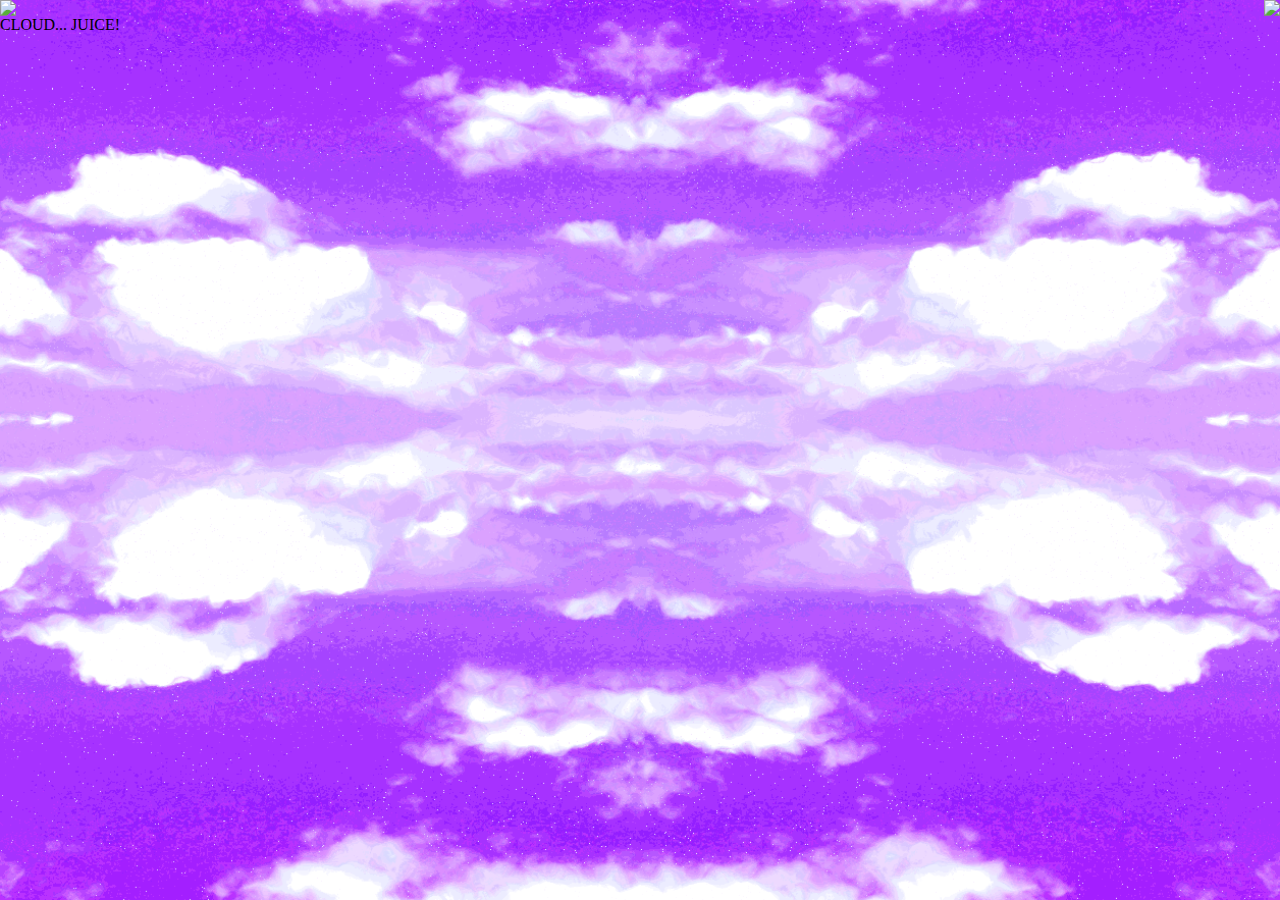
==== src/index.html @ c000d434 "major overhaul" ====
<!DOCTYPE html>
<html>

<head>
    <meta charset="utf-8">
    <meta name="viewport" content="width=device-width">
    <title>☁ ᴄʟᴏᴜᴅ... ᴊᴜɪᴄᴇ! ☁</title>
    <link href="css/style.css" rel="stylesheet" type="text/css" />
    <link rel="icon" type="image/x-icon" href="favicon.ico">
    <link rel="stylesheet" href="https://unpkg.com/xp.css" />
    <!-- https://github.com/botoxparty/XP.css -->
    <!-- three js -->
    <script src="https://cdnjs.cloudflare.com/ajax/libs/three.js/r121/three.min.js"></script>
    <!-- jquery pls -->
    <script src="https://ajax.googleapis.com/ajax/libs/jquery/3.5.1/jquery.min.js"></script>
</head>

<body>
    <!-- <div class="dumbass-overlay">

    </div> -->
    <div class="cloudtitle">
        <p>
            CLOUD... JUICE!
        </p>
    </div>
    <div class="checker-container">
        <div class="left">
            <img src="https://media.discordapp.net/attachments/903124578241499156/1066885296626618389/decorleft.gif?width=85&height=680">
        </div>
        <div class="right">
            <img src="https://media.discordapp.net/attachments/903124578241499156/1066885296249118781/decorright.gif?width=85&height=680">
        </div>
    </div>
</body>
<!-- threejs script farts -->
<script src="scripts/script.js" type="module"></script>

</html>
---- src/css/style.css ----
:root{--balls: 2 }body{overflow:hidden;margin:0;padding:0;background:url("../images/backgrounds/background.png") repeat center center fixed;background-size:cover;background-position:0 420px;z-index:0}.header{text-align:center}.checker-container{position:absolute;top:0;left:0;width:100%;bottom:0;z-index:1;display:flex;justify-content:space-between}.checker-container .left{display:flex;align-items:center}.checker-container .left img{width:auto;height:100%}.checker-container .right{display:flex;align-items:center;justify-content:right}.checker-container .right img{width:auto;height:100%}
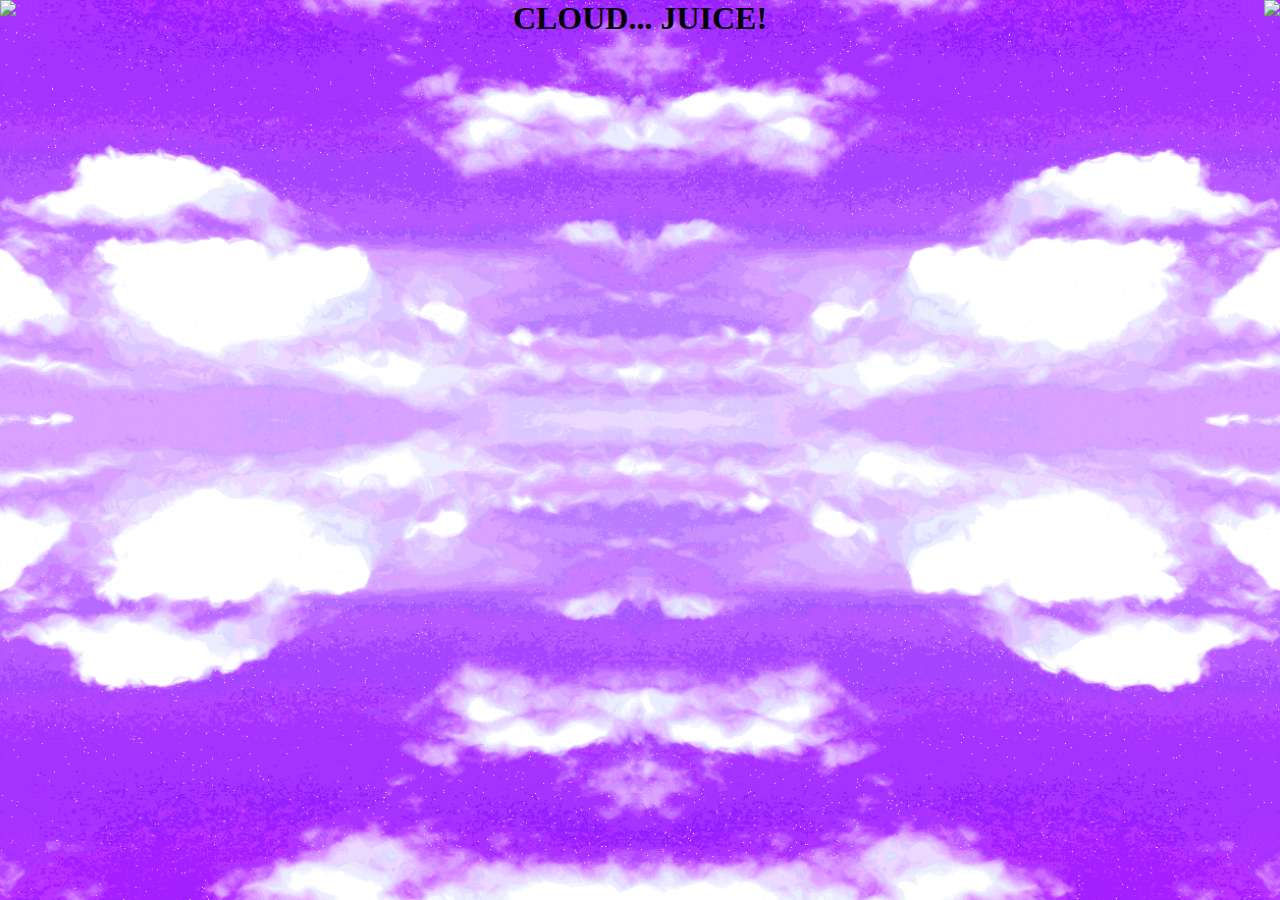
==== commit a26b8609: "fixes" ====
--- a/src/index.html
+++ b/src/index.html
@@ -19,11 +19,6 @@
     <!-- <div class="dumbass-overlay">
 
     </div> -->
-    <div class="cloudtitle">
-        <p>
-            CLOUD... JUICE!
-        </p>
-    </div>
     <div class="checker-container">
         <div class="left">
             <img src="https://media.discordapp.net/attachments/903124578241499156/1066885296626618389/decorleft.gif?width=85&height=680">
@@ -32,6 +27,11 @@
             <img src="https://media.discordapp.net/attachments/903124578241499156/1066885296249118781/decorright.gif?width=85&height=680">
         </div>
     </div>
+    <div class="cloudtitle">
+        <h1>
+            CLOUD... JUICE!
+        </h1>
+    </div>
 </body>
 <!-- threejs script farts -->
 <script src="scripts/script.js" type="module"></script>
--- a/src/css/style.css
+++ b/src/css/style.css
@@ -1 +1 @@
-:root{--balls: 2 }body{overflow:hidden;margin:0;padding:0;background:url("../images/backgrounds/background.png") repeat center center fixed;background-size:cover;background-position:0 420px;z-index:0}.header{text-align:center}.checker-container{position:absolute;top:0;left:0;width:100%;bottom:0;z-index:1;display:flex;justify-content:space-between}.checker-container .left{display:flex;align-items:center}.checker-container .left img{width:auto;height:100%}.checker-container .right{display:flex;align-items:center;justify-content:right}.checker-container .right img{width:auto;height:100%}+:root{--balls: 2 }body{overflow:hidden;margin:0;padding:0;background:url("../images/backgrounds/background.png") repeat center center fixed;background-size:cover;background-position:0 420px;z-index:0}.header{text-align:center}.cloudtitle{text-align:center;z-index:6}.cloudtitle h1{margin:0}.checker-container{position:absolute;top:0;left:0;width:100%;height:100%;bottom:0;z-index:1;display:flex;justify-content:space-between}.checker-container .left{display:flex;align-items:center}.checker-container .left img{width:auto;height:100%}.checker-container .right{display:flex;align-items:center;justify-content:right}.checker-container .right img{width:auto;height:100%}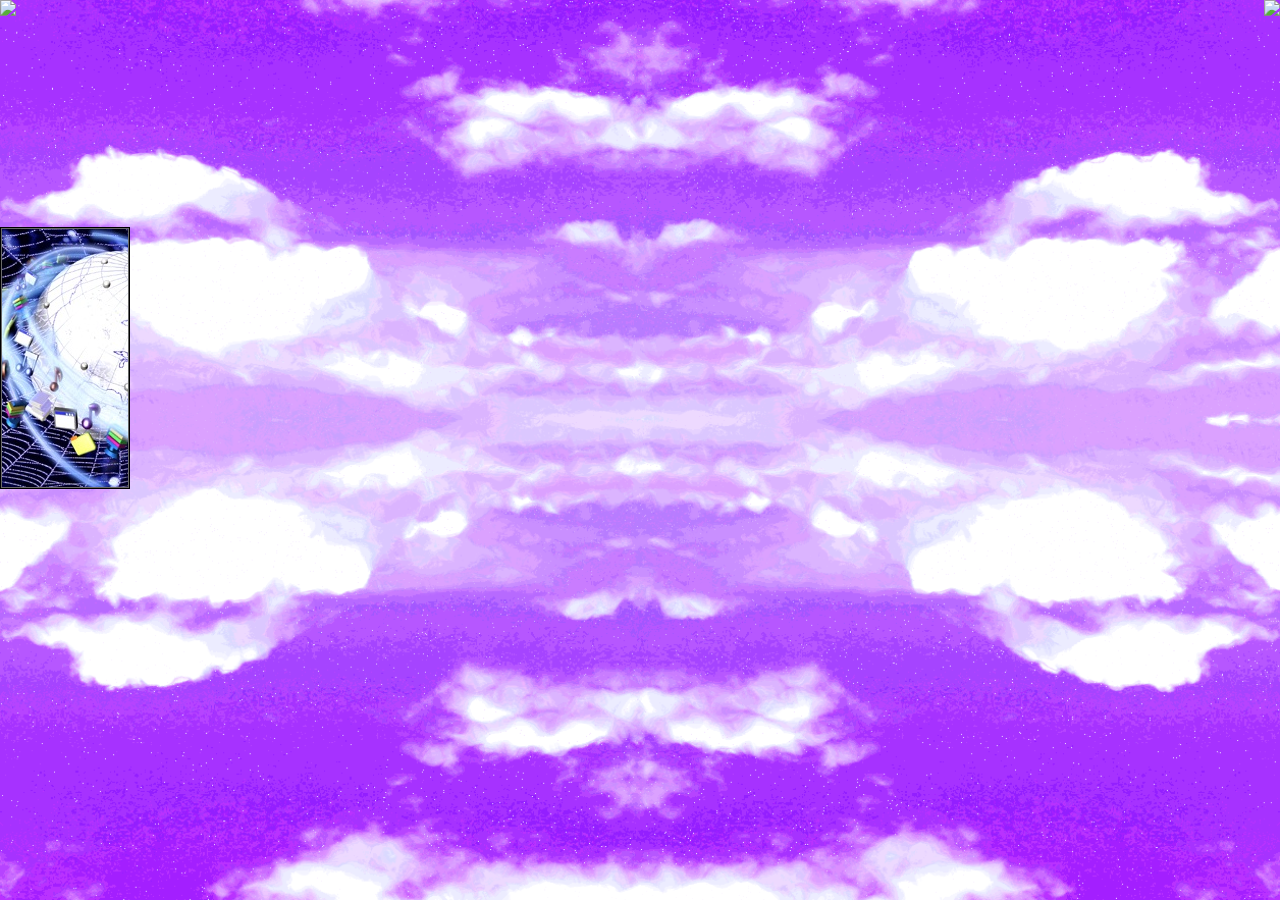
==== commit 5552d976: "changes" ====
--- a/src/index.html
+++ b/src/index.html
@@ -19,6 +19,13 @@
     <!-- <div class="dumbass-overlay">
 
     </div> -->
+
+    <div class="musicbutton">
+        <a href="catalog.html">
+            <input type="image" name="musicbutton" src="images/shit.png" border="1" alt="music" >  
+        </a>
+       </div>
+
     <div class="checker-container">
         <div class="left">
             <img src="https://media.discordapp.net/attachments/903124578241499156/1066885296626618389/decorleft.gif?width=85&height=680">
@@ -26,11 +33,12 @@
         <div class="right">
             <img src="https://media.discordapp.net/attachments/903124578241499156/1066885296249118781/decorright.gif?width=85&height=680">
         </div>
-    </div>
+  
+   <!-- </div>
     <div class="cloudtitle">
         <h1>
             CLOUD... JUICE!
-        </h1>
+        </h1>-->
     </div>
 </body>
 <!-- threejs script farts -->
--- a/src/css/style.css
+++ b/src/css/style.css
@@ -1 +1 @@
-:root{--balls: 2 }body{overflow:hidden;margin:0;padding:0;background:url("../images/backgrounds/background.png") repeat center center fixed;background-size:cover;background-position:0 420px;z-index:0}.header{text-align:center}.cloudtitle{text-align:center;z-index:6}.cloudtitle h1{margin:0}.checker-container{position:absolute;top:0;left:0;width:100%;height:100%;bottom:0;z-index:1;display:flex;justify-content:space-between}.checker-container .left{display:flex;align-items:center}.checker-container .left img{width:auto;height:100%}.checker-container .right{display:flex;align-items:center;justify-content:right}.checker-container .right img{width:auto;height:100%}+:root{--balls: 2 }body{overflow:hidden;margin:0;padding:0;background:url("../images/backgrounds/background.png") repeat center center fixed;background-size:cover;background-position:0 420px;z-index:0}.header{text-align:center}.checker-container{position:absolute;top:0;left:0;width:100%;height:100%;bottom:0;z-index:1;display:flex;justify-content:space-between}.checker-container .left{display:flex;align-items:center}.checker-container .left img{width:auto;height:100%}.checker-container .right{display:flex;align-items:center;justify-content:right}.checker-container .right img{width:auto;height:100%}.musicbutton{display:flex;align-items:center;position:absolute;top:0;left:0;width:75%;height:80%;bottom:0;z-index:6}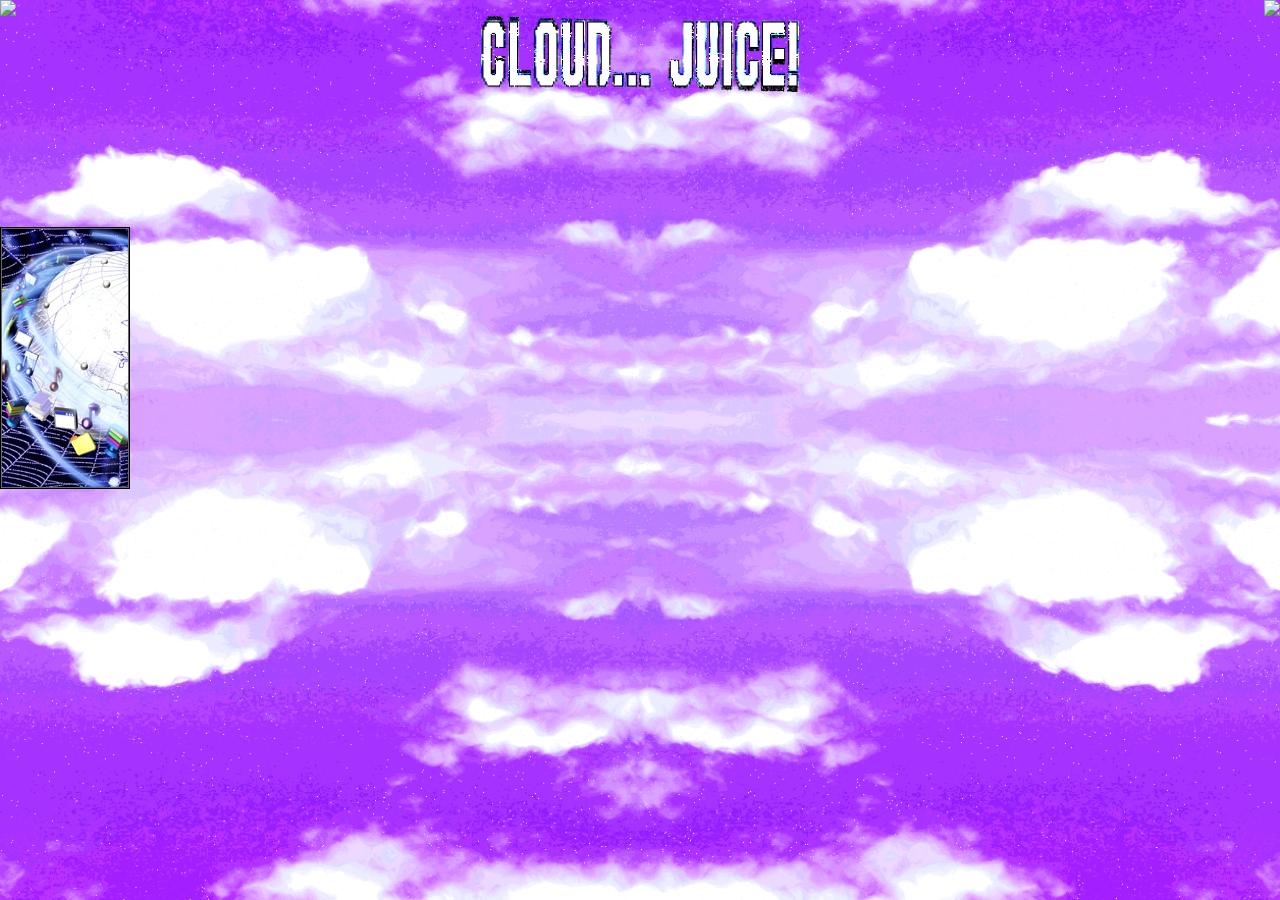
==== commit 5024452a: "updates" ====
--- a/src/index.html
+++ b/src/index.html
@@ -1,4 +1,4 @@
-<!DOCTYPE html>
+    <!DOCTYPE html>
 <html>
 
 <head>
@@ -19,12 +19,17 @@
     <!-- <div class="dumbass-overlay">
 
     </div> -->
+    <!-- <img src="images/xavier renegade angel_thumb.jpg" alt="xavier renegade angel" class="xavier"> -->
 
     <div class="musicbutton">
         <a href="catalog.html">
             <input type="image" name="musicbutton" src="images/shit.png" border="1" alt="music" >  
         </a>
        </div>
+
+    <div class="clLOGO">
+        <img src='images/cloudjuicelogo.png'>
+    </div>
 
     <div class="checker-container">
         <div class="left">
@@ -40,6 +45,17 @@
             CLOUD... JUICE!
         </h1>-->
     </div>
+
+    <!-- <div class="window" style="margin: 32px; width: 250px">
+        <div class="title-bar">
+            <div class="title-bar-text">
+                My First Program
+            </div>
+        </div>
+        <div class="window-body">
+            <p>Hello, world!</p>
+        </div>
+    </div> -->
 </body>
 <!-- threejs script farts -->
 <script src="scripts/script.js" type="module"></script>
--- a/src/css/style.css
+++ b/src/css/style.css
@@ -1 +1 @@
-:root{--balls: 2 }body{overflow:hidden;margin:0;padding:0;background:url("../images/backgrounds/background.png") repeat center center fixed;background-size:cover;background-position:0 420px;z-index:0}.header{text-align:center}.checker-container{position:absolute;top:0;left:0;width:100%;height:100%;bottom:0;z-index:1;display:flex;justify-content:space-between}.checker-container .left{display:flex;align-items:center}.checker-container .left img{width:auto;height:100%}.checker-container .right{display:flex;align-items:center;justify-content:right}.checker-container .right img{width:auto;height:100%}.musicbutton{display:flex;align-items:center;position:absolute;top:0;left:0;width:75%;height:80%;bottom:0;z-index:6}+:root{--balls: 2 }body{overflow:hidden;margin:0;padding:0;background:url("../images/backgrounds/background.png") repeat center center fixed;background-size:cover;background-position:0 420px;z-index:0}.header{text-align:center}.checker-container{position:absolute;top:0;left:0;width:100%;height:100%;bottom:0;z-index:1;display:flex;justify-content:space-between}.checker-container .left{display:flex;align-items:center}.checker-container .left img{width:auto;height:100%}.checker-container .right{display:flex;align-items:center;justify-content:right}.checker-container .right img{width:auto;height:100%}.musicbutton{display:flex;align-items:center;position:absolute;top:0;left:0;width:75%;height:80%;bottom:0;z-index:6;justify-content:space-between}.clLOGO{display:flex;align-items:flex-start;justify-content:center;text-align:center;position:absolute;top:0;left:0;right:0;bottom:0;z-index:6;justify-content:space-between;pointer-events:none}.clLOGO img{margin:0 auto;margin-top:1rem;max-width:25%;height:auto}.xavier{position:absolute;top:0;left:0;bottom:0;right:0;z-index:11115;display:flex;align-items:center;justify-content:center;width:100%;height:100%}